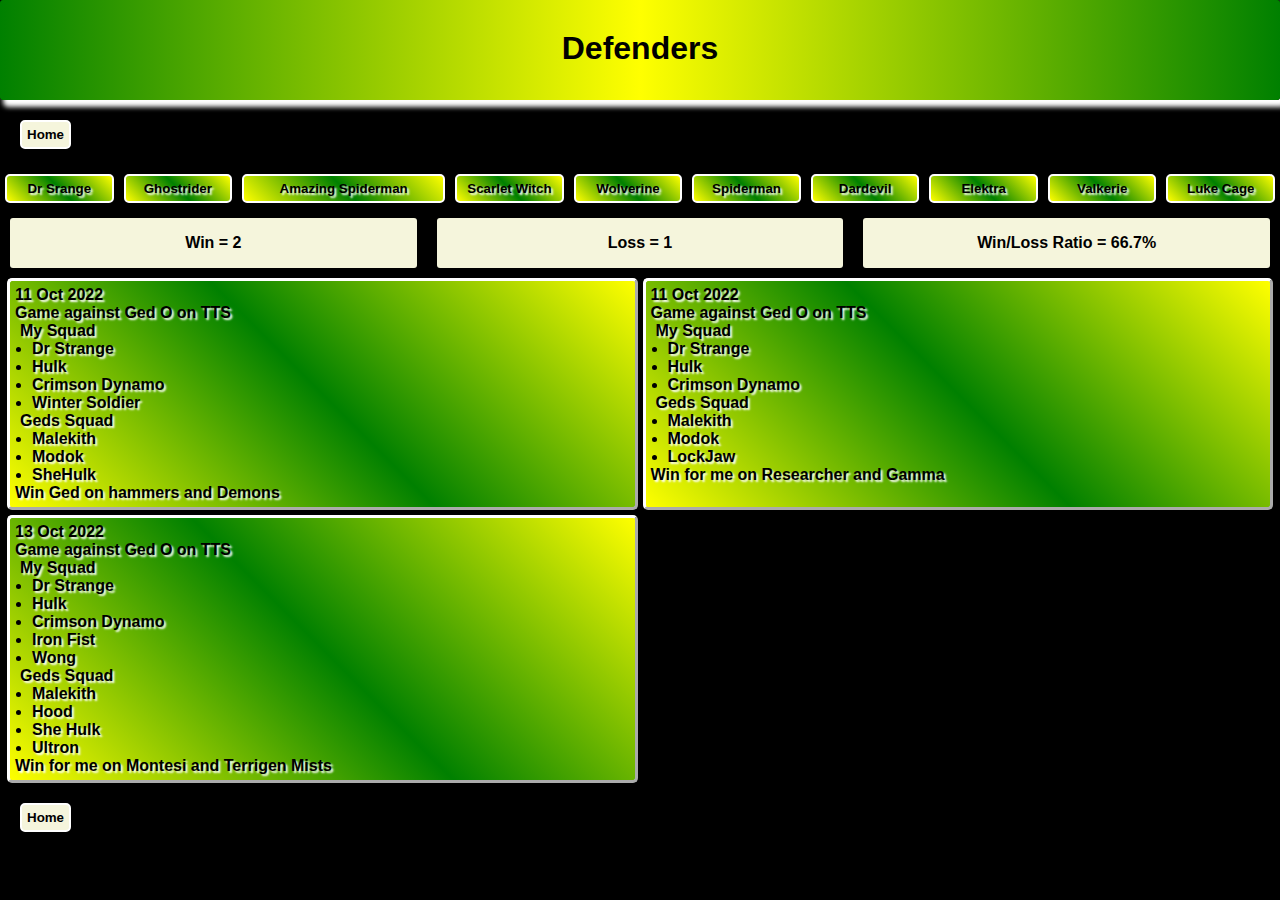
==== factions/defenders.html @ 2078368a "Add files via upload" ====
<!DOCTYPE html>
<html lang="en">
<head>
  <meta charset="UTF-8">
  <meta http-equiv="X-UA-Compatible" content="IE=edge">
  <meta name="viewport" content="width=device-width, initial-scale=1.0">
  <title>Defenders</title>
  <link rel="stylesheet" href="../styles/reset.css">
  <link rel="stylesheet" href="../styles/factionStyles/general.css">
  <link rel="stylesheet" href="../styles/factionStyles/defenders.css">
  <style>

</style>
</head>
<body>
  <h1>
    Defenders
  </h1>
  <button><a href="../index.html">Home</a></button>
  <div id="defenderscharacters">
    <button class="characters"><a href="#">Dr Srange</a></button>
    <button class="characters"><a href="#">Ghostrider</a></button>
    <button class="characterslong"><a href="#">Amazing Spiderman</a></button>
    <button class="characters"><a href="#">Scarlet Witch</a></button>
    <button class="characters"><a href="#">Wolverine</a></button>
    <button class="characters"><a href="#">Spiderman</a></button>
    <button class="characters"><a href="#">Dardevil</a></button>
    <button class="characters"><a href="#">Elektra</a></button>
    <button class="characters"><a href="#">Valkerie</a></button>
    <button class="characters"><a href="#">Luke Cage</a></button>
  </div>
  <div id="winLossBar">
    <h2>Win = <span id="win"></span></h2>
    <h2>Loss = <span id="loss"></span></h2>
    <h2>Win/Loss Ratio = <span id="winLoss"></span></h2>
  </div>
  <main>
    <div class="defendersgame">
      <p>11 Oct 2022 <br>
       Game against Ged O on TTS  <br>
      <ul>My Squad
        <li>Dr Strange</li>
        <li>Hulk</li>
        <li>Crimson Dynamo</li>
        <li>Winter Soldier</li>
      </ul>
      <ul>Geds Squad
        <li>Malekith</li>
        <li>Modok</li>
        <li>SheHulk</li>
      </ul>
      Win Ged on hammers and Demons
     </p>
    </div>
    <div class="defendersgame">
      <p>11 Oct 2022 <br>
       Game against Ged O on TTS  <br>
      <ul>My Squad
        <li>Dr Strange</li>
        <li>Hulk</li>
        <li>Crimson Dynamo</li>
      </ul>
      <ul>Geds Squad
        <li>Malekith</li>
        <li>Modok</li>
        <li>LockJaw</li>
      </ul>
      Win for me on Researcher and Gamma
     </p>
    </div>
    <div class="defendersgame">
      <p>13 Oct 2022 <br>
       Game against Ged O on TTS  <br>
      <ul>My Squad
        <li>Dr Strange</li>
        <li>Hulk</li>
        <li>Crimson Dynamo</li>
        <li>Iron Fist</li>
        <li>Wong</li>
      </ul>
      <ul>Geds Squad
        <li>Malekith</li>
        <li>Hood</li>
        <li>She Hulk</li>
        <li>Ultron</li>
      </ul>
      Win for me on Montesi and Terrigen Mists
     </p>
    </div>
  </main>
  <button><a href="../index.html">Home</a></button>

  <script src="../script/defenders.js"> </script>

  
</body>
</html>
---- styles/factionStyles/general.css ----
body{
  background-color: black;
  font-weight: 700;
  font-family: Arial, Helvetica, sans-serif;
}
h2{
  color:black;
  background-color: beige;
  padding: 1em;
  flex: 1;
  text-align: center;
  margin: 10px;
  border-radius: 3px;
}
#winLossBar{
  display: flex;
  background-color: black;
  justify-content: space-around;
}
a{
  color: inherit;
  text-decoration: none;
}
main{
  display: grid;
  gap: 5px;
  grid-template-columns: 1fr 1fr;
  margin: 0 7px;
  
}

button{
  display: block;
  margin:20px;
  padding: 5px;
  border: 2px solid white;
  background-color:beige;
  font-weight: inherit;
  border-radius: 5px;
}
ul{
  padding-left: 5px;

}
li{
  margin-left: 12px;
}
---- styles/factionStyles/defenders.css ----
h1{
      color: black;
      text-align: center;
      font-size: xx-large;
      font-weight:inherit;
      height: 70px;
      width: 100%;
      padding-top: 30px;
      box-shadow: 5px 5px 5px 2px white;
      border-radius: 3px;
      background-image:linear-gradient(to right,green,yellow,green);
      color:black;
    }
    .defendersgame{
      color:black; 
      text-shadow: 2px 2px 2px white;
      font-family:inherit;
      font-weight:inherit;
      border: 3px outset white;
      background-image:linear-gradient(45deg,yellow,green,yellow);
      padding: 5px;
      border-radius: 5px;
    }
    #defenderscharacters{
      display: flex;
      flex-wrap: wrap;
      justify-content: space-between;
      
    }
    .characters{
      display:inline-block;
      margin: 5px;
      background-image:linear-gradient(45deg,yellow,green,yellow);
      color:black; 
      text-shadow: 2px 2px 2px white;
      flex: 1;
    }
    .characterslong{
      display:inline-block;
      margin: 5px;
      background-image:linear-gradient(45deg,yellow,green,yellow);
      color:black; 
      text-shadow: 2px 2px 2px white;
      flex: 2;
    }
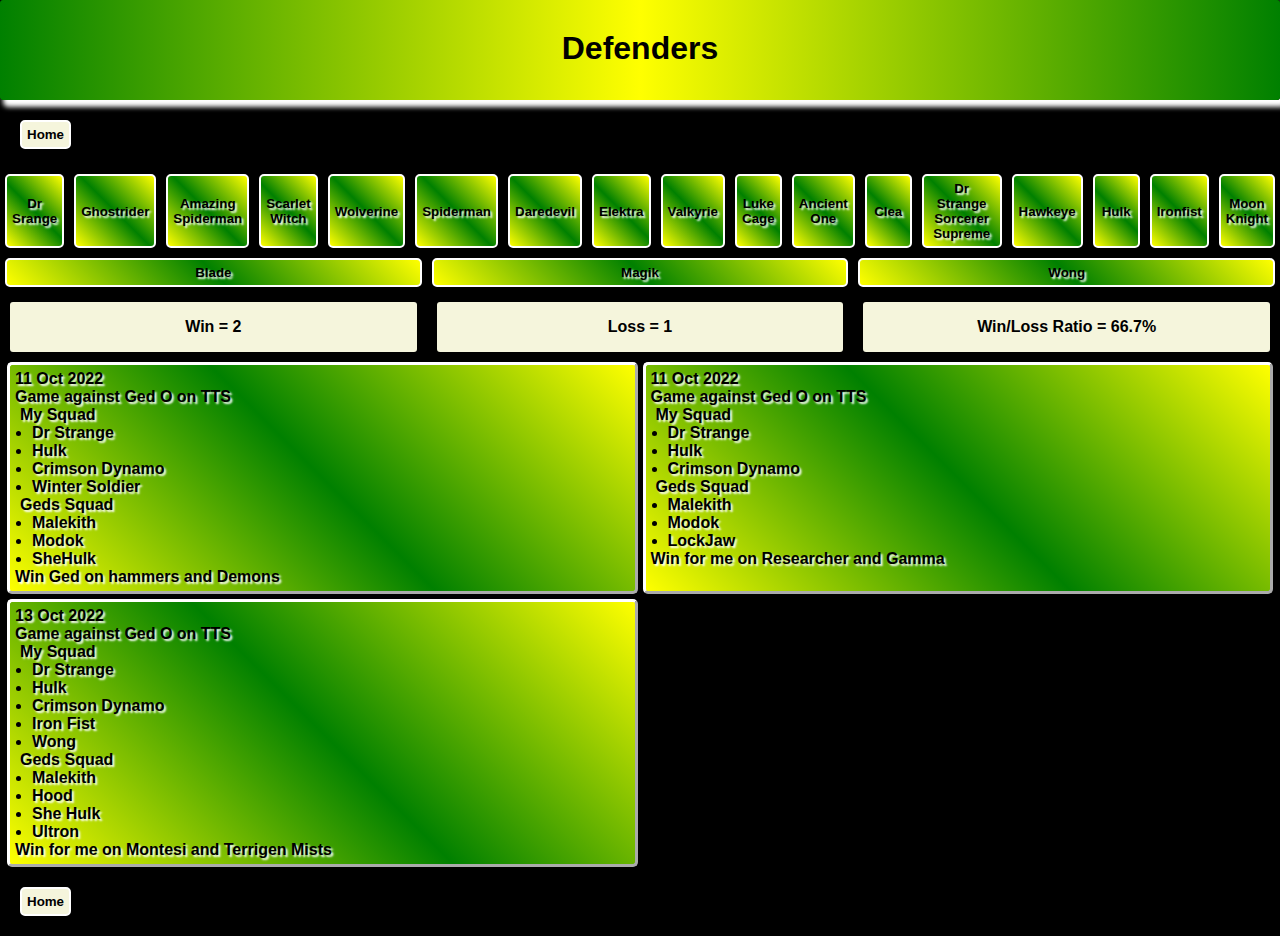
==== commit aa94c11b: "Add files via upload" ====
--- a/factions/defenders.html
+++ b/factions/defenders.html
@@ -24,10 +24,20 @@
     <button class="characters"><a href="#">Scarlet Witch</a></button>
     <button class="characters"><a href="#">Wolverine</a></button>
     <button class="characters"><a href="#">Spiderman</a></button>
-    <button class="characters"><a href="#">Dardevil</a></button>
+    <button class="characters"><a href="#">Daredevil</a></button>
     <button class="characters"><a href="#">Elektra</a></button>
-    <button class="characters"><a href="#">Valkerie</a></button>
+    <button class="characters"><a href="#">Valkyrie</a></button>
     <button class="characters"><a href="#">Luke Cage</a></button>
+    <button class="characters"><a href="#">Ancient One</a></button>
+    <button class="characters"><a href="#">Clea</a></button>
+    <button class="characterslong"><a href="#">Dr Strange Sorcerer Supreme</a></button>
+    <button class="characters"><a href="#">Hawkeye</a></button>
+    <button class="characters"><a href="#">Hulk</a></button>
+    <button class="characters"><a href="#">Ironfist</a></button>
+    <button class="characters"><a href="#">Moon Knight</a></button>
+    <button class="characters"><a href="#">Blade</a></button>
+    <button class="characters"><a href="#">Magik</a></button>
+    <button class="characters"><a href="#">Wong</a></button>
   </div>
   <div id="winLossBar">
     <h2>Win = <span id="win"></span></h2>
